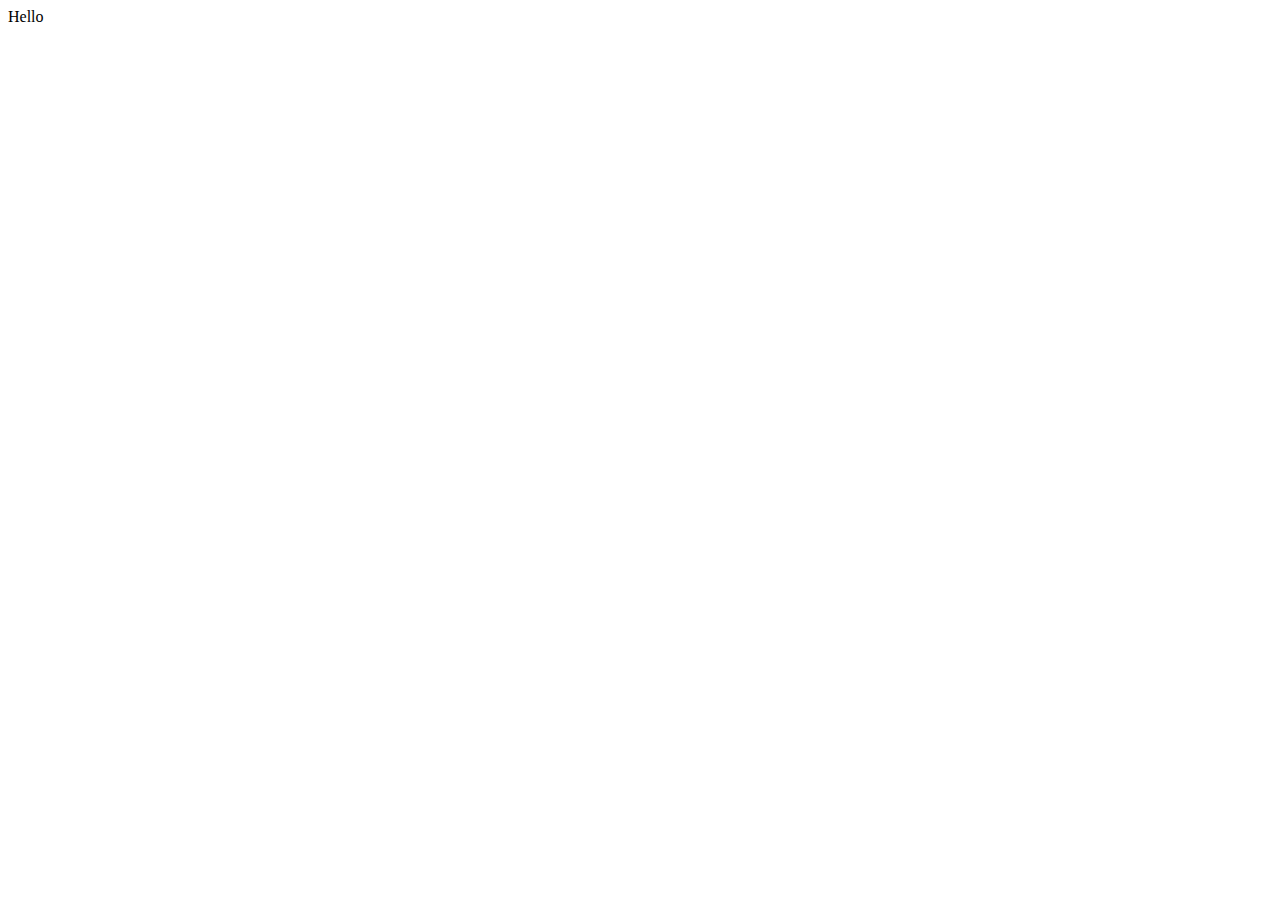
==== index.html @ c12d363e "Add files via upload" ====
<html lang="en">
<head>
    <meta charset="UTF-8">
    <meta name="viewport" content="width=device-width, initial-scale=1.0">
    <meta http-equiv="X-UA-Compatible" content="ie=edge">
    <title>PAGE</title>
</head>
<body>
    <div id="helloText">Hello</div>
</body>
<script src="main.js"></script>
</html>
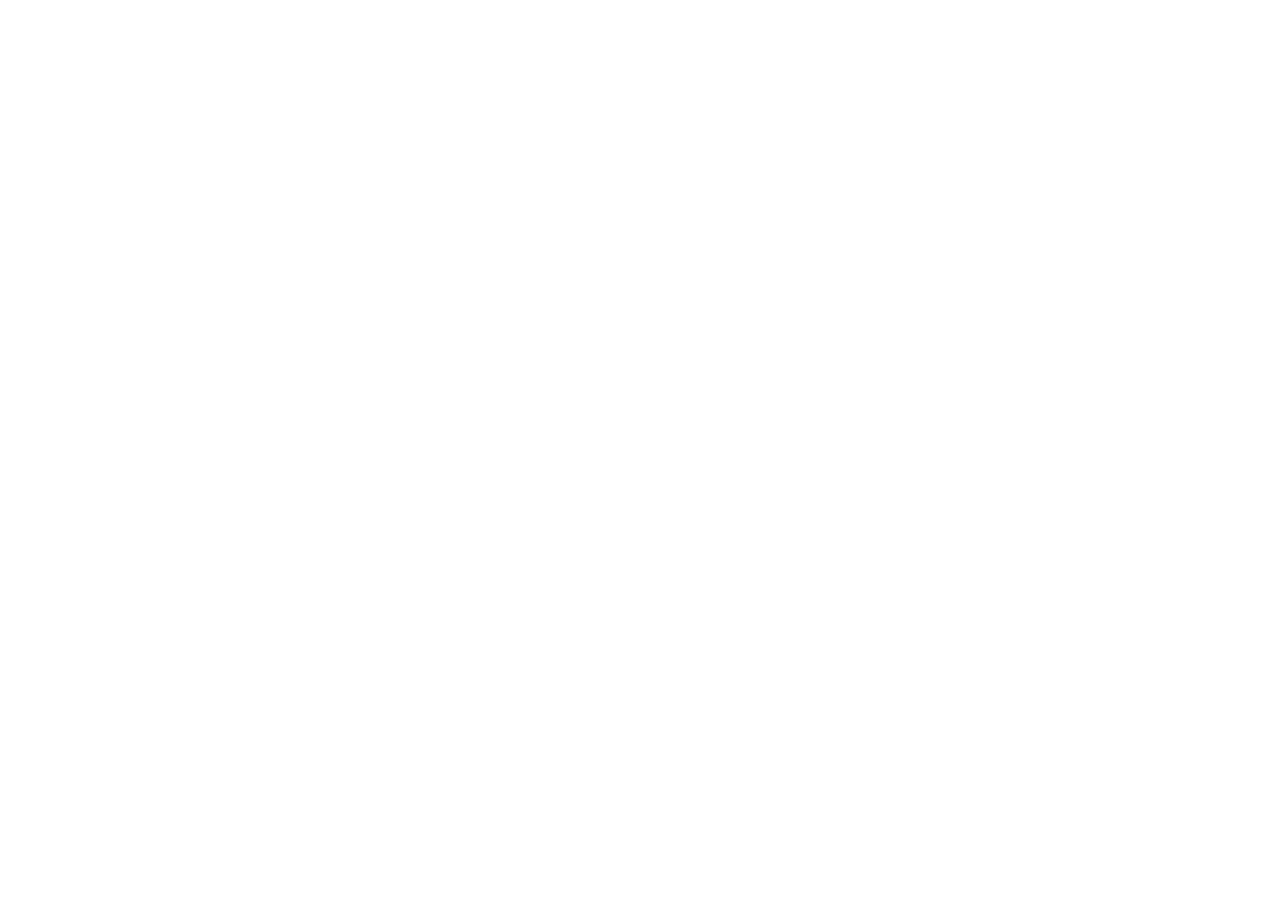
==== commit 065a71fd: "Onpage close" ====
--- a/index.html
+++ b/index.html
@@ -3,10 +3,9 @@
     <meta charset="UTF-8">
     <meta name="viewport" content="width=device-width, initial-scale=1.0">
     <meta http-equiv="X-UA-Compatible" content="ie=edge">
-    <title>PAGE</title>
+    <title>Supergoed1 homepage</title>
 </head>
 <body>
-    <div id="helloText">Hello</div>
 </body>
 <script src="main.js"></script>
 </html>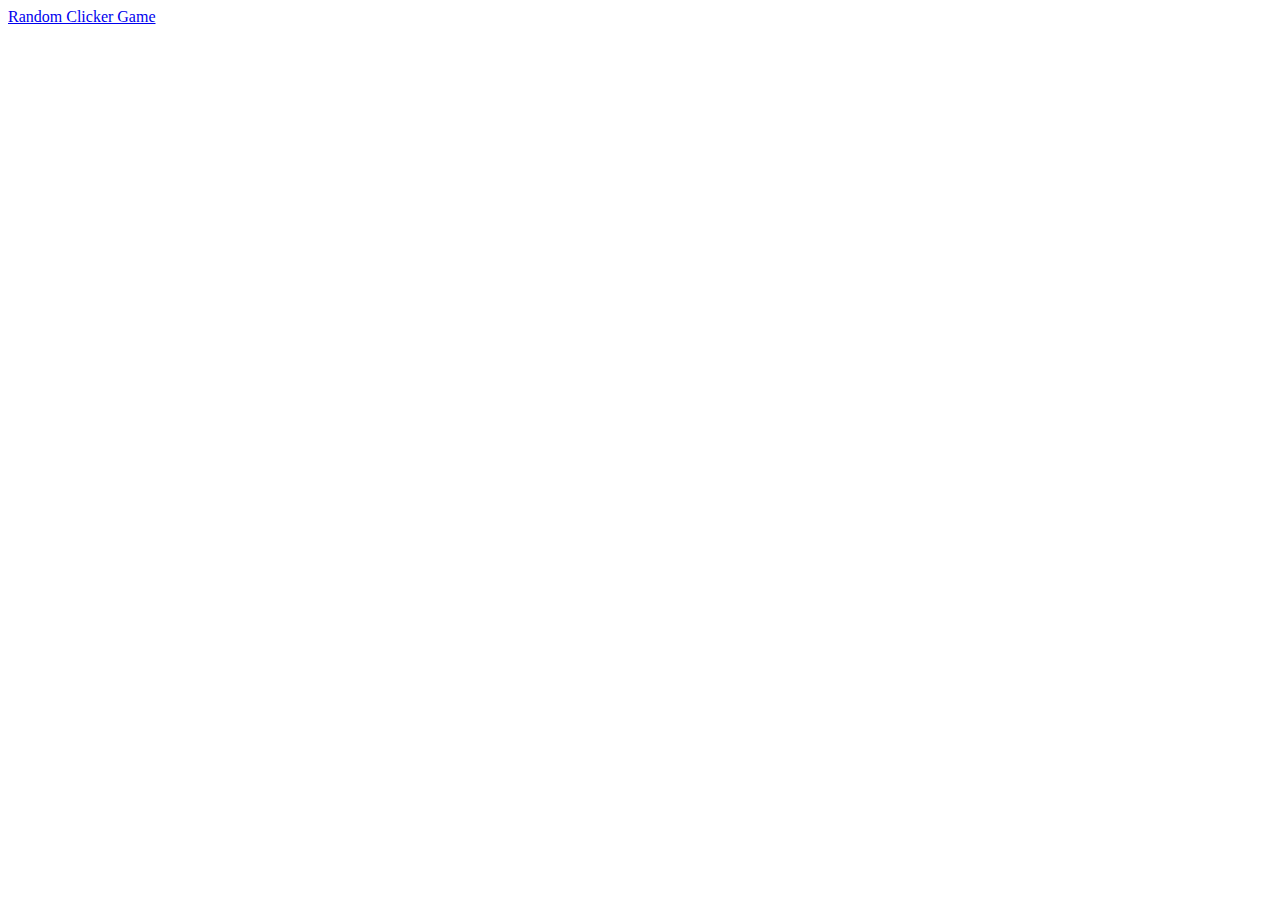
==== commit c633dd07: "Update index.html" ====
--- a/index.html
+++ b/index.html
@@ -6,6 +6,7 @@
     <title>Supergoed1 homepage</title>
 </head>
 <body>
+    <a href="/Game">Random Clicker Game</a>
 </body>
 <script src="main.js"></script>
 </html>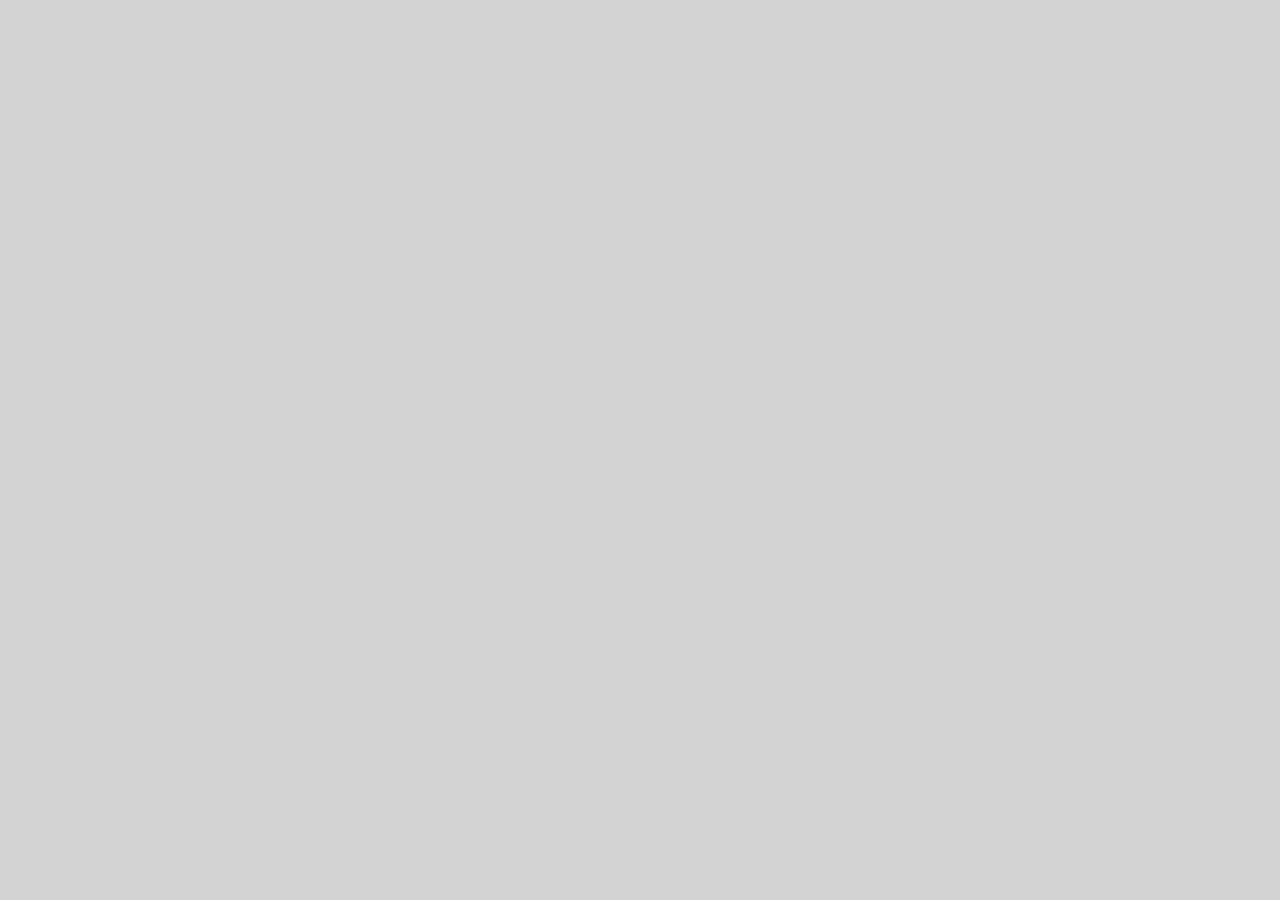
==== commit a4adff7c: "Update index.html" ====
--- a/index.html
+++ b/index.html
@@ -3,10 +3,11 @@
     <meta charset="UTF-8">
     <meta name="viewport" content="width=device-width, initial-scale=1.0">
     <meta http-equiv="X-UA-Compatible" content="ie=edge">
-    <title>Supergoed1 homepage</title>
+    <link rel="stylesheet" href="styles.css">
+    <title>Company Clicker</title>
 </head>
-<body>
-    <a href="/Game">Random Clicker Game</a>
+<body style="background-color:lightgray">
+    
 </body>
 <script src="main.js"></script>
-</html>+</html>
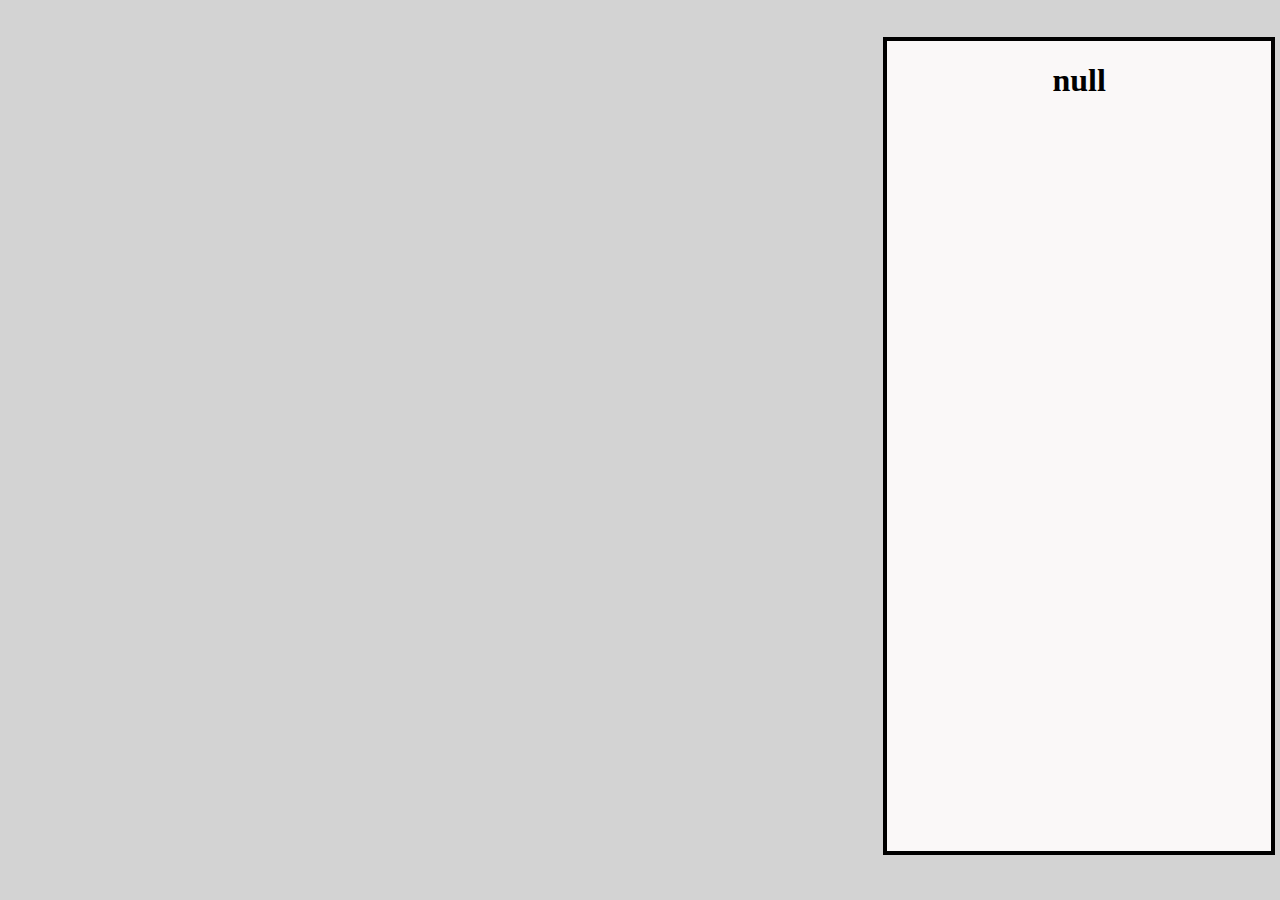
==== commit abf90afb: "WBSITECLICUR" ====
--- a/index.html
+++ b/index.html
@@ -4,10 +4,14 @@
     <meta name="viewport" content="width=device-width, initial-scale=1.0">
     <meta http-equiv="X-UA-Compatible" content="ie=edge">
     <link rel="stylesheet" href="styles.css">
-    <title>Company Clicker</title>
+    <title>Website Clicker</title>
 </head>
 <body style="background-color:lightgray">
-    
+    <div id="content">
+        <div id="website">
+            <h1 id="websiteTitle">Title</h1>
+        </div>
+    </div>
 </body>
 <script src="main.js"></script>
 </html>
--- a/styles.css
+++ b/styles.css
@@ -0,0 +1,10 @@
+#website {
+    position: fixed;
+    left: 69%;
+    bottom: 5%;
+    width: 30%;
+    height: 90%;
+    border: 4px solid black;
+    background-color: rgb(250, 248, 248);
+    text-align: center;
+}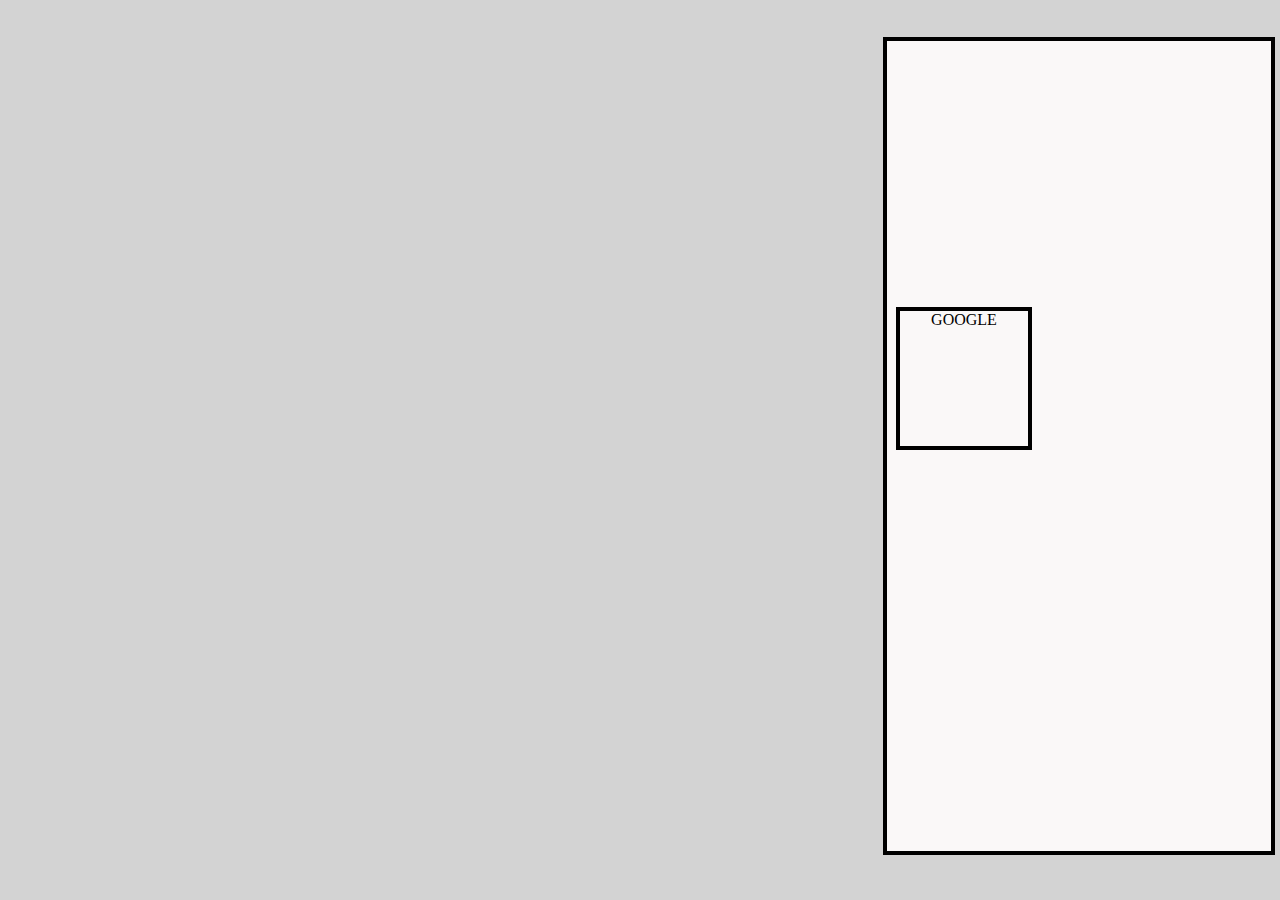
==== commit 75f0972c: "fkosdjf" ====
--- a/index.html
+++ b/index.html
@@ -10,6 +10,7 @@
     <div id="content">
         <div id="website">
             <h1 id="websiteTitle">Title</h1>
+            <div id="ad1">GOOGLE</div>
         </div>
     </div>
 </body>
--- a/styles.css
+++ b/styles.css
@@ -7,4 +7,15 @@
     border: 4px solid black;
     background-color: rgb(250, 248, 248);
     text-align: center;
+}
+
+#ad1 {
+    position: fixed;
+    left: 70%;
+    bottom: 50%;
+    width: 10%;
+    height: 15%;
+    border: 4px solid black;
+    background-color: rgb(250, 248, 248);
+    text-align: center;
 }